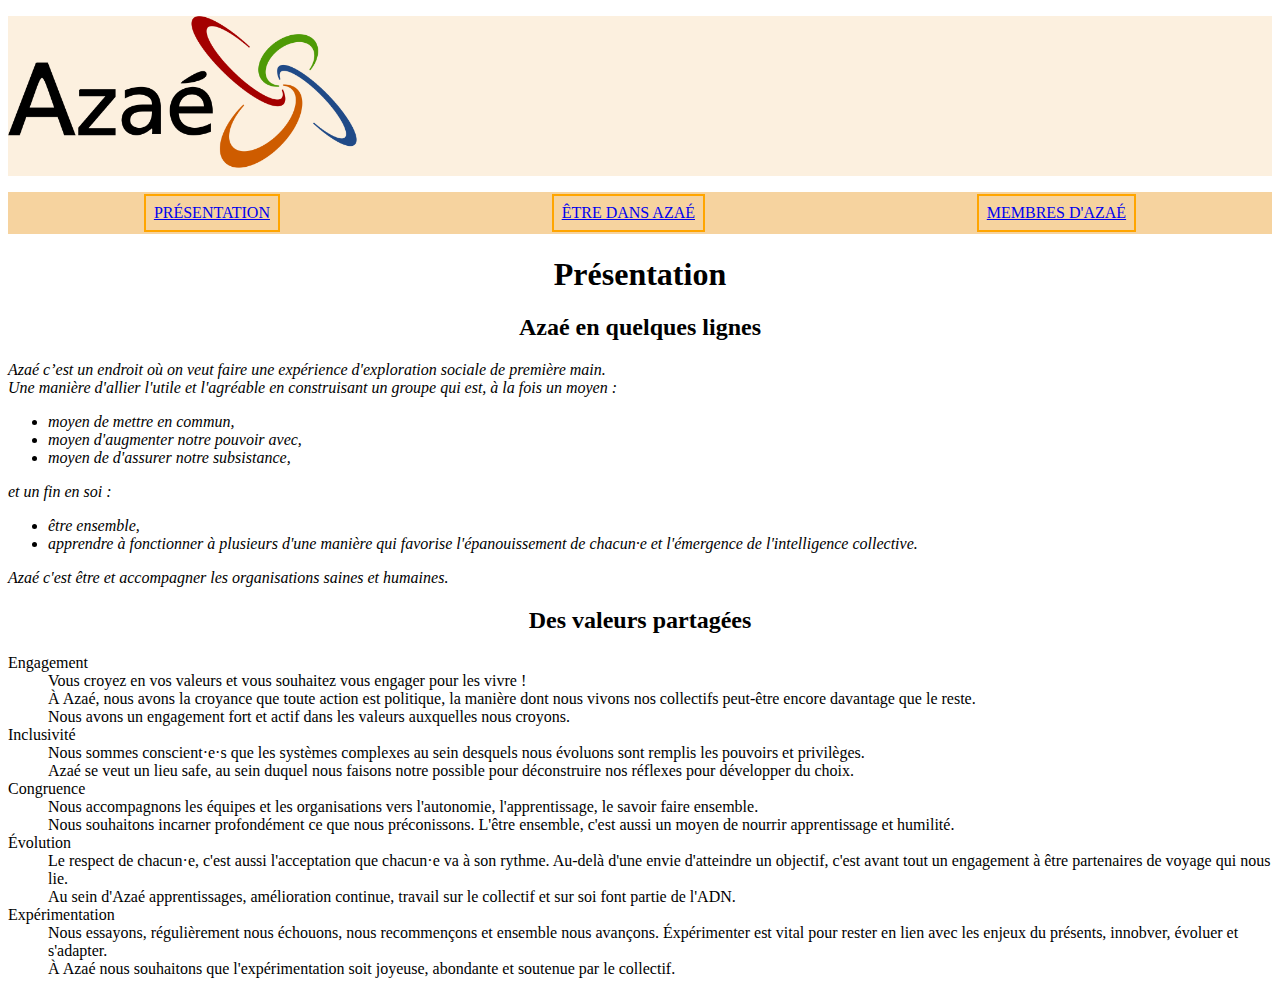
==== azae/azae-accueil.html @ d0c2c36a "Projet Azaé" ====
<!DOCTYPE html>
<html lang="en" dir="ltr">
  <head>
    <meta charset="utf-8">
    <link rel="stylesheet" href="azae.css">
    <title>Azaé</title>
  </head>
  <body>
   <header>
     <p><img src="logo-azae.png" alt="Logo Azaé" id="logoazae"</p>
   </header>
   <nav>
      <div><a href="azae-accueil.html#presentation" title="Présentation d'Azaé">Présentation</a></div>
      <div><a href="azae-rejoindre.html#rejoindre" title="Que veux dire être dans Azaé">Être dans Azaé</a></div>
      <div><a href="azae-membres.html#membres" title="Les membres d'Azaé">Membres d'Azaé</a></div>
   </nav>
   <main>
    <h1 id="presentation">Présentation</h1>
     <h2>Azaé en quelques lignes</h2>
      <p><em>Azaé c’est un endroit où on veut faire une expérience d'exploration sociale de première main.<br>
        Une manière d'allier l'utile et l'agréable en construisant un groupe qui est, à la fois un moyen :
        <ul>
          <li>moyen de mettre en commun,</li>
          <li>moyen d'augmenter notre pouvoir avec,</li>
          <li>moyen de d'assurer notre subsistance,</li>
        </ul>
      et un fin en soi :
        <ul>
          <li>être ensemble,</li>
          <li>apprendre à fonctionner à plusieurs d'une manière qui favorise l'épanouissement de chacun·e et l'émergence de l'intelligence collective.</li>
        </ul>
      Azaé c'est être et accompagner les organisations saines et humaines.</em></p>
     <h2>Des valeurs partagées</h2>
     <dl>
       <dt>Engagement</dt>
        <dd>Vous croyez en vos valeurs et vous souhaitez vous engager pour les vivre !<br>
          À Azaé, nous avons la croyance que toute action est politique, la manière dont nous vivons nos collectifs peut-être encore davantage que le reste.<br>
          Nous avons un engagement fort et actif dans les valeurs auxquelles nous croyons.</dd>
       <dt>Inclusivité</dt>
        <dd>Nous sommes conscient·e·s que les systèmes complexes au sein desquels nous évoluons sont remplis les pouvoirs et privilèges.<br>
          Azaé se veut un lieu safe, au sein duquel nous faisons notre possible pour déconstruire nos réflexes pour développer du choix.</dd>
       <dt>Congruence</dt>
        <dd>Nous accompagnons les équipes et les organisations vers l'autonomie, l'apprentissage, le savoir faire ensemble.<br>
          Nous souhaitons incarner profondément ce que nous préconissons. L'être ensemble, c'est aussi un moyen de nourrir apprentissage et humilité.</dd>
       <dt>Évolution</dt>
        <dd>Le respect de chacun·e, c'est aussi l'acceptation que chacun·e va à son rythme. Au-delà d'une envie d'atteindre un objectif, c'est avant tout un engagement à être partenaires de voyage qui nous lie.<br>
          Au sein d'Azaé apprentissages, amélioration continue, travail sur le collectif et sur soi font partie de l'ADN.
       <dt>Expérimentation</dt>
         <dd>Nous essayons, régulièrement nous échouons, nous recommençons et ensemble nous avançons. Éxpérimenter est vital pour rester en lien avec les enjeux du présents, innobver, évoluer et s'adapter.<br>
           À Azaé nous souhaitons que l'expérimentation soit joyeuse, abondante et soutenue par le collectif.
     </dl>
    </main>
  </body>
</html>
---- azae/azae.css ----
#logoazae{
 width: 350px;
}

.photo-membre{
  float: left;
  margin: 1em;
  width: 200px;
  border-radius: 50%;
}

.texte-justify{
  text-align: justify;
  border: 1px rgba(240,182,95,0.6) solid;
  padding-top: 3px;
}

.synthese{
  clear: both;
  margin: 0.5em;
  text-align: center;
  font-size: 1.2em;
  background: rgba(240,182,95,0.6);
  box-shadow: 6px 6px 6px orange;
  border-radius: 10px;
}

h1, h2, h3{
  text-align: center;
}

header{
  background: rgba(240,182,95,0.2);
  margin: 0px;
}

nav{
  color: black;
  margin: 0px;
  background: rgba(240,182,95,0.6);
  padding-top: 2px;
  padding-bottom: 2px;
  text-transform: uppercase;
  display: flex;
  flex-direction: row;
  justify-content: space-around;
}
nav div{
  padding: 0.5em;
  border: 2px solid orange;
}
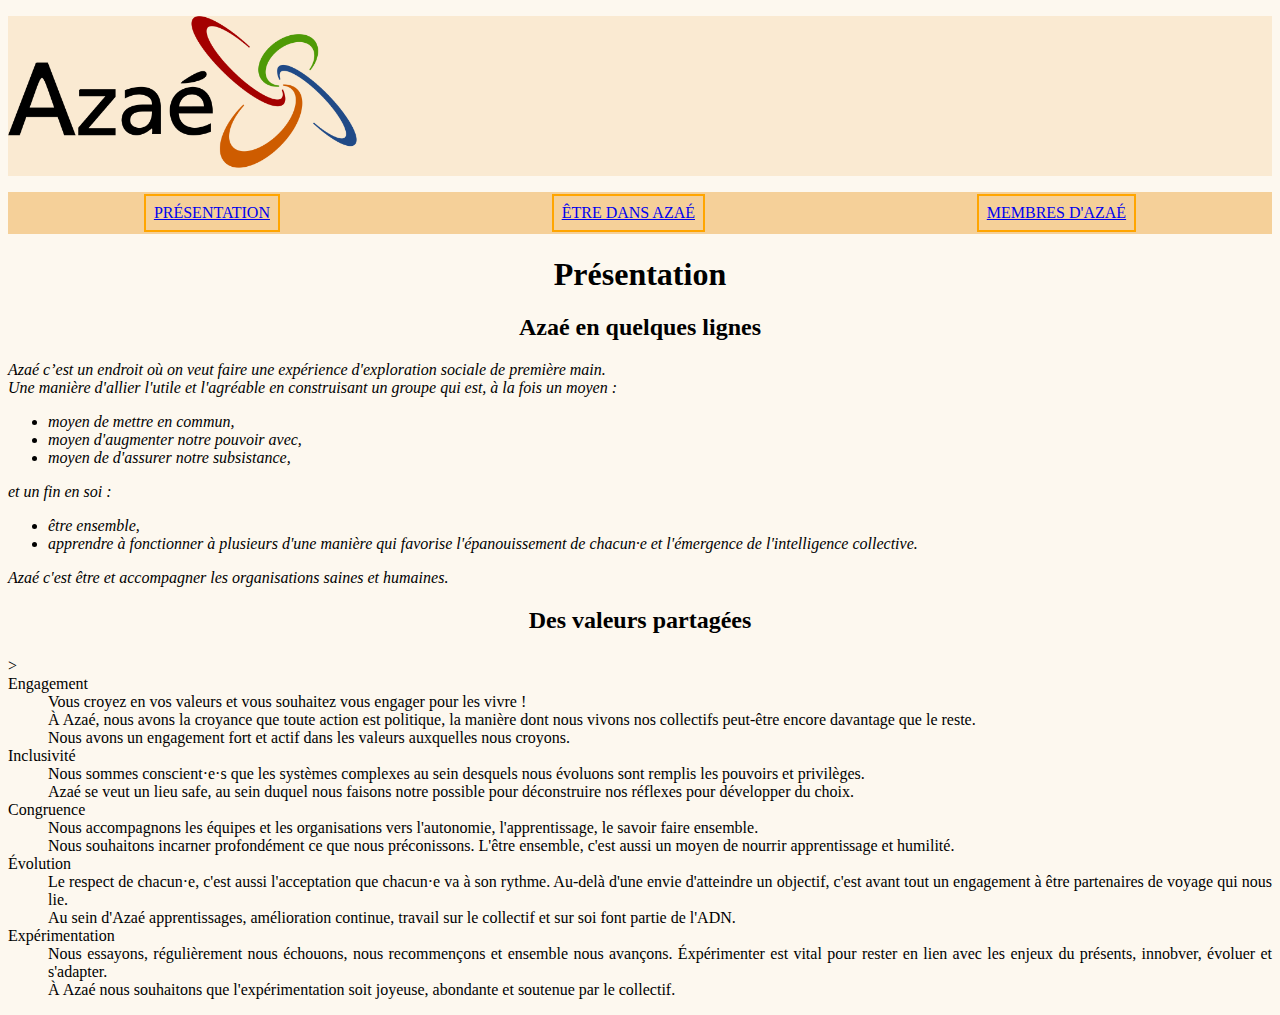
==== commit c1fc8420: "orthographe" ====
--- a/azae/azae-accueil.html
+++ b/azae/azae-accueil.html
@@ -31,7 +31,7 @@
         </ul>
       Azaé c'est être et accompagner les organisations saines et humaines.</em></p>
      <h2>Des valeurs partagées</h2>
-     <dl>
+     <dl <div class="texte-justify1">>
        <dt>Engagement</dt>
         <dd>Vous croyez en vos valeurs et vous souhaitez vous engager pour les vivre !<br>
           À Azaé, nous avons la croyance que toute action est politique, la manière dont nous vivons nos collectifs peut-être encore davantage que le reste.<br>
--- a/azae/azae.css
+++ b/azae/azae.css
@@ -1,5 +1,14 @@
 #logoazae{
  width: 350px;
+}
+
+body{
+  background: rgba(240,182,95,0.1)
+}
+
+main{
+  max-width: 80em;
+  margin: auto;
 }
 
 .photo-membre{
@@ -12,6 +21,11 @@
 .texte-justify{
   text-align: justify;
   border: 1px rgba(240,182,95,0.6) solid;
+  padding-top: 3px;
+}
+
+.texte-justify1{
+  text-align: justify;
   padding-top: 3px;
 }
 
@@ -31,12 +45,12 @@
 
 header{
   background: rgba(240,182,95,0.2);
-  margin: 0px;
+  max-width: 80em;
+  margin: auto;
 }
 
 nav{
   color: black;
-  margin: 0px;
   background: rgba(240,182,95,0.6);
   padding-top: 2px;
   padding-bottom: 2px;
